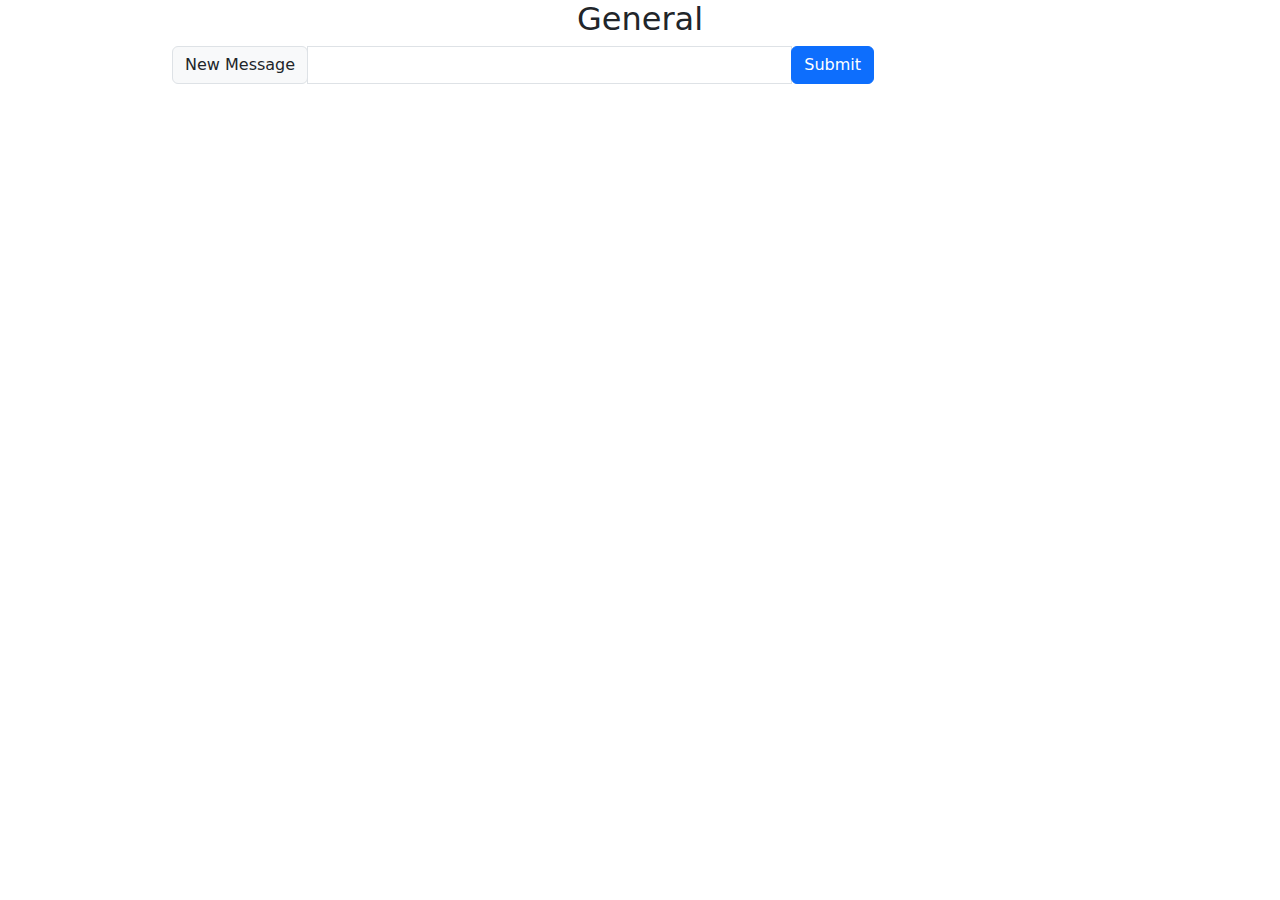
==== general.html @ 29f7535d "Change the user interface" ====
<!DOCTYPE html>
<html lang="en">
<head>
    <meta charset="UTF-8">
    <meta name="viewport" content="width=device-width, initial-scale=1.0">
    <link rel="stylesheet" href="https://cdn.jsdelivr.net/npm/bootstrap@5.0.2/dist/css/bootstrap.min.css">

    <title>General chat Room</title>
</head>
<body>
    <div class="heading3 text-center">
    <h2>General</h2>

<!--chat window-->

<div class="chatWindow container  w-75">
    <ul class="chat-list list-group">
        
    </ul>

<div class="newMsg w-75">
    <div class="input-group">
    <div class="input-group-prepend ">   
        <div class="input-group-text">New Message</div>
    </div>
   
    <input type="text" class="form-control" required>
    <div class="input-group-append">
    <button type="submit" class="btn btn-primary">Submit</button>
</div>
    </div>

</div>


</body>
</html>
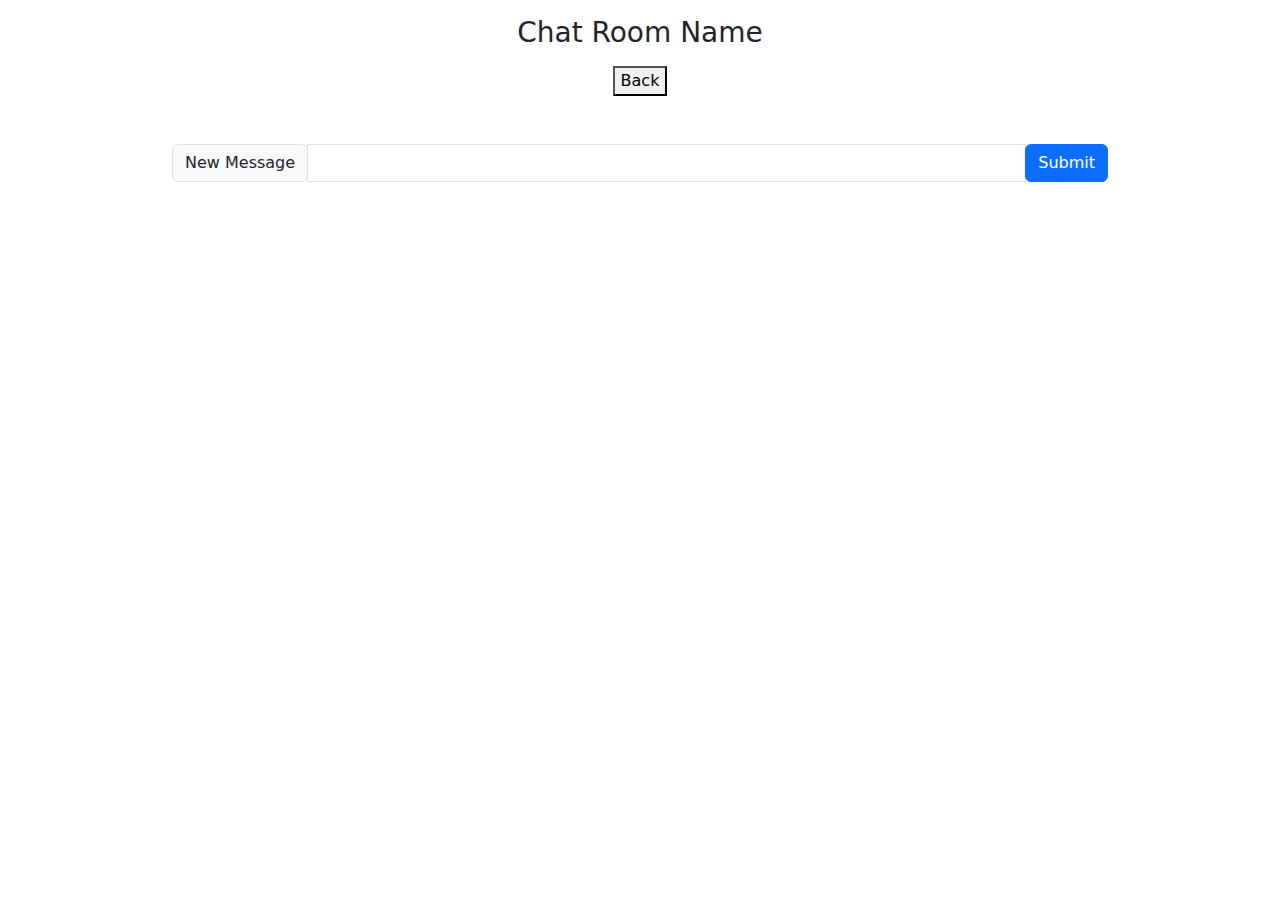
==== commit 0fdd37c2: "Add navigation button" ====
--- a/general.html
+++ b/general.html
@@ -5,20 +5,24 @@
     <meta name="viewport" content="width=device-width, initial-scale=1.0">
     <link rel="stylesheet" href="https://cdn.jsdelivr.net/npm/bootstrap@5.0.2/dist/css/bootstrap.min.css">
 
-    <title>General chat Room</title>
+    <title>chat Room</title>
 </head>
 <body>
-    <div class="heading3 text-center">
-    <h2>General</h2>
+    <div class="heading3 text-center my-3">
+     <h3>Chat Room Name</h3>
+    </div>
 
+    <div class="naviButton text-center" >
+       <button class="back"> Back</button>
+    </div>
 <!--chat window-->
 
-<div class="chatWindow container  w-75">
+<div class="chatWindow container w-75 my-5">
     <ul class="chat-list list-group">
         
     </ul>
-
-<div class="newMsg w-75">
+<!--New message input-->
+<div class="newMsg">
     <div class="input-group">
     <div class="input-group-prepend ">   
         <div class="input-group-text">New Message</div>
@@ -30,7 +34,7 @@
 </div>
     </div>
 
-</div>
+
 
 
 </body>
